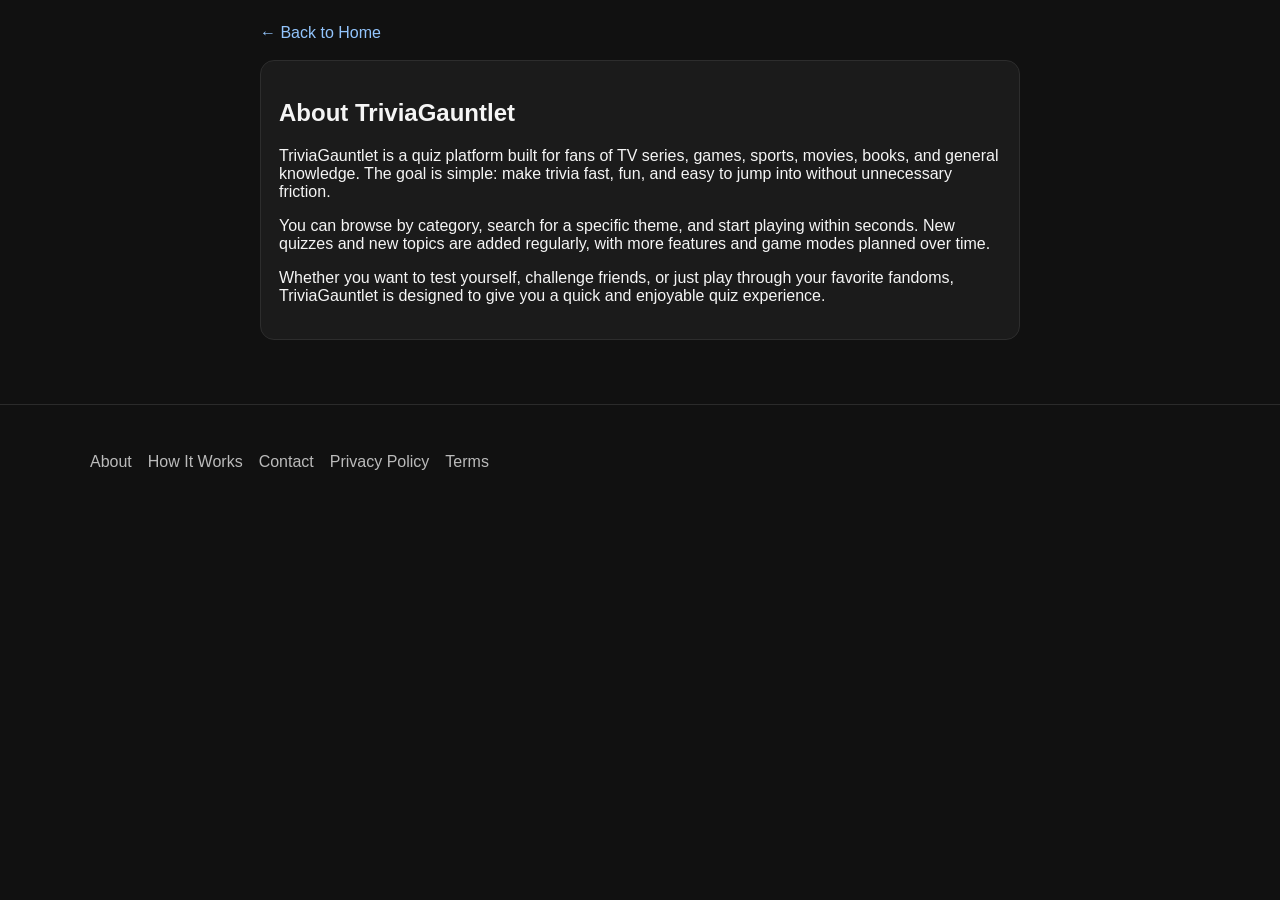
==== about.html @ 01ca313b "Update about.html" ====
<!DOCTYPE html>
<html lang="en">
<head>
  <meta charset="UTF-8" />
  <meta name="viewport" content="width=device-width, initial-scale=1.0" />
  <title>About - TriviaGauntlet</title>
  <script async src="https://pagead2.googlesyndication.com/pagead/js/adsbygoogle.js?client=ca-pub-2544021252380572"
     crossorigin="anonymous"></script>
  <script async src="https://www.googletagmanager.com/gtag/js?id=G-E6BY9F2ZDT"></script>
<script>
  window.dataLayer = window.dataLayer || [];
  function gtag(){dataLayer.push(arguments);}
  gtag('js', new Date());
  gtag('config', 'G-E6BY9F2ZDT');
</script>
  <script id="mcjs">
!function(c,h,i,m,p){
m=c.createElement(h),
p=c.getElementsByTagName(h)[0],
m.async=1,
m.src=i,
p.parentNode.insertBefore(m,p)
}(document,"script",
"https://chimpstatic.com/mcjs-connected/js/users/fc3df756d80467902a7cb86ee/d4c2422b41c04bd1bcf465c40.js");
</script>
  <link rel="stylesheet" href="assets/style.css" />
</head>
<body>
  <main class="container narrow">
    <a href="index.html" class="back-link">← Back to Home</a>

    <section class="panel">
      <h1>About TriviaGauntlet</h1>
      <p>TriviaGauntlet is a quiz platform built for fans of TV series, games, sports, movies, books, and general knowledge. The goal is simple: make trivia fast, fun, and easy to jump into without unnecessary friction.</p>
      <p>You can browse by category, search for a specific theme, and start playing within seconds. New quizzes and new topics are added regularly, with more features and game modes planned over time.</p>
      <p>Whether you want to test yourself, challenge friends, or just play through your favorite fandoms, TriviaGauntlet is designed to give you a quick and enjoyable quiz experience.</p>
    </section>
  </main>

  <footer class="site-footer">
    <div class="container">
      <div class="footer-links">
        <a href="about.html">About</a>
        <a href="how-it-works.html">How It Works</a>
        <a href="contact.html">Contact</a>
        <a href="privacy.html">Privacy Policy</a>
        <a href="terms.html">Terms</a>
      </div>
    </div>
  </footer>
</body>
</html>
---- assets/style.css ----
* {
  box-sizing: border-box;
}

body {
  margin: 0;
  font-family: Arial, sans-serif;
  background: #111;
  color: #f5f5f5;
}

a {
  color: inherit;
  text-decoration: none;
}

.container {
  width: min(1100px, 92%);
  margin: 0 auto;
  padding: 24px 0;
}

.narrow {
  width: min(760px, 92%);
}

.site-header {
  padding: 48px 0 24px;
  background: #1a1a1a;
  border-bottom: 1px solid #2b2b2b;
}

.site-header input {
  margin-top: 16px;
  width: 100%;
  padding: 14px;
  border-radius: 10px;
  border: 1px solid #333;
  background: #0f0f0f;
  color: white;
}

.grid {
  display: grid;
  gap: 16px;
  grid-template-columns: repeat(auto-fit, minmax(220px, 1fr));
}

.card,
.panel {
  background: #1b1b1b;
  border: 1px solid #2d2d2d;
  border-radius: 14px;
  padding: 18px;
}

.card:hover {
  border-color: #3b82f6;
}

.badge {
  display: inline-block;
  margin-top: 8px;
  font-size: 12px;
  padding: 6px 10px;
  border-radius: 999px;
  background: #2e2e2e;
}

.back-link {
  display: inline-block;
  margin-bottom: 18px;
  color: #93c5fd;
}

.cta-row {
  display: flex;
  gap: 12px;
  flex-wrap: wrap;
  margin-top: 20px;
}

.primary-btn,
.secondary-btn,
.option-btn {
  border: none;
  border-radius: 10px;
  padding: 12px 16px;
  cursor: pointer;
  font-size: 15px;
}

.primary-btn {
  background: #3b82f6;
  color: white;
}

.primary-btn:hover {
  background: #2563eb;
}

.secondary-btn {
  background: #1f2937;
  color: white;
}

.secondary-btn:hover {
  background: #374151;
}

.options {
  display: grid;
  gap: 10px;
  margin: 18px 0;
}

.option-btn {
  width: 100%;
  text-align: left;
  background: #242424;
  color: white;
  border: 1px solid #333;
}

.option-btn.selected {
  border-color: #3b82f6;
  background: #1e293b;
}

.feedback {
  min-height: 24px;
  margin: 10px 0 0;
}

.feedback.correct {
  color: #7CFC98;
}

.feedback.wrong {
  color: #ff8b8b;
}

#scoreText {
  margin-top: 20px;
}

.search-wrap {
  position: relative;
  margin-top: 16px;
}

.search-results {
  display: none;
  position: static;
  top: calc(100% + 6px);
  left: 0;
  right: 0;
  max-height: 260px;
  overflow-y: auto;
  background: #1b1b1b;
  border: 1px solid #333;
  border-radius: 12px;
  z-index: 20;
  box-shadow: 0 8px 24px rgba(0,0,0,0.35);
}

.search-item {
  display: block;
  width: 100%;
  padding: 12px 14px;
  border-bottom: 1px solid #2a2a2a;
  color: white;
  text-decoration: none;
}

.search-item:last-child {
  border-bottom: none;
}

.search-item:hover {
  background: #2a2a2a;
}

@media (max-width: 768px) {
  .search-results {
    position: static;
    max-height: 220px;
    font-size: 14px;
    margin-top: 8px;
  }

  .search-item {
    padding: 10px 12px;
  }
}

.site-footer {
  margin-top: 40px;
  padding: 24px 0;
  border-top: 1px solid #2b2b2b;
}

.footer-links {
  display: flex;
  gap: 16px;
  flex-wrap: wrap;
}

.footer-links a {
  color: #bbb;
  text-decoration: none;
}

.footer-links a:hover {
  color: #93c5fd;
}

.wordle-board {
  display: grid;
  gap: 8px;
  margin: 20px 0;
}

.wordle-row {
  display: grid;
  gap: 8px;
  grid-template-columns: repeat(auto-fit, minmax(42px, 1fr));
}

.wordle-tile {
  height: 48px;
  display: flex;
  align-items: center;
  justify-content: center;
  background: #1f1f1f;
  border: 1px solid #333;
  border-radius: 8px;
  font-weight: bold;
  text-transform: uppercase;
}

.wordle-tile.correct {
  background: #15803d;
  border-color: #15803d;
  color: white;
}

.wordle-tile.present {
  background: #ca8a04;
  border-color: #ca8a04;
  color: white;
}

.wordle-tile.absent {
  background: #374151;
  border-color: #374151;
  color: white;
}

.wordle-input-row {
  display: flex;
  gap: 10px;
  flex-wrap: wrap;
  margin: 16px 0;
}

#wordleGuessInput {
  flex: 1;
  min-width: 180px;
  padding: 12px 14px;
  border-radius: 10px;
  border: 1px solid #333;
  background: #0f0f0f;
  color: white;
}

.wordle-keyboard {
  display: grid;
  gap: 8px;
  margin: 18px 0;
}

.wordle-keyboard-row {
  display: flex;
  gap: 8px;
  justify-content: center;
  flex-wrap: wrap;
}

.wordle-key {
  min-width: 38px;
  padding: 10px 12px;
  border: none;
  border-radius: 8px;
  background: #2b2b2b;
  color: white;
  cursor: pointer;
}

.wordle-key.correct {
  background: #15803d;
}

.wordle-key.present {
  background: #ca8a04;
}

.wordle-key.absent {
  background: #4b5563;
}
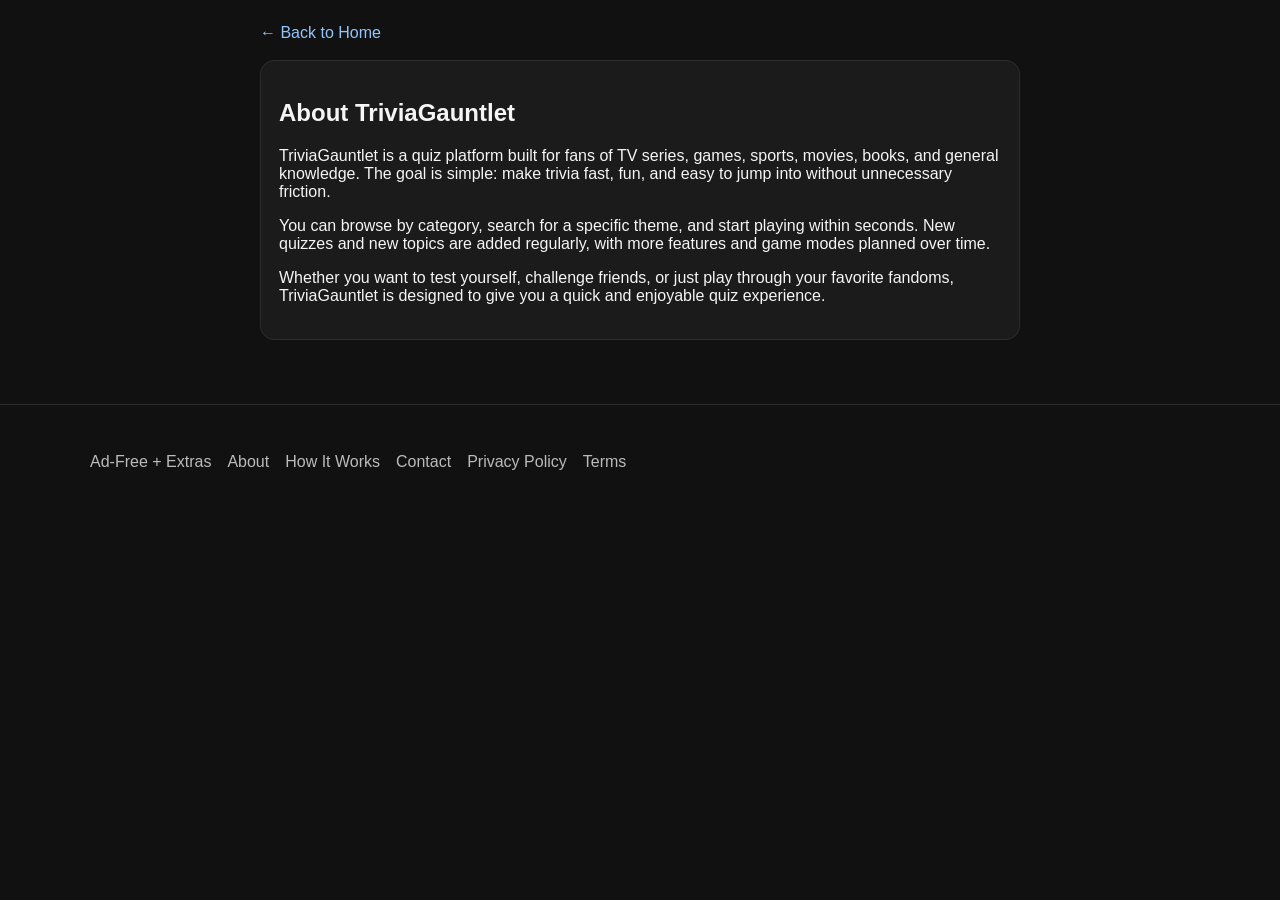
==== commit 52f68f38: "Update about.html" ====
--- a/about.html
+++ b/about.html
@@ -12,16 +12,6 @@
   function gtag(){dataLayer.push(arguments);}
   gtag('js', new Date());
   gtag('config', 'G-E6BY9F2ZDT');
-</script>
-  <script id="mcjs">
-!function(c,h,i,m,p){
-m=c.createElement(h),
-p=c.getElementsByTagName(h)[0],
-m.async=1,
-m.src=i,
-p.parentNode.insertBefore(m,p)
-}(document,"script",
-"https://chimpstatic.com/mcjs-connected/js/users/fc3df756d80467902a7cb86ee/d4c2422b41c04bd1bcf465c40.js");
 </script>
   <link rel="stylesheet" href="assets/style.css" />
 </head>
@@ -40,6 +30,7 @@
   <footer class="site-footer">
     <div class="container">
       <div class="footer-links">
+        <a id="removeAdsLink" class="footer-highlight" href="remove-ads.html">Ad-Free + Extras</a>
         <a href="about.html">About</a>
         <a href="how-it-works.html">How It Works</a>
         <a href="contact.html">Contact</a>
--- a/assets/style.css
+++ b/assets/style.css
@@ -25,7 +25,7 @@
 }
 
 .site-header {
-  padding: 48px 0 24px;
+  padding: 10px 0 14px;
   background: #1a1a1a;
   border-bottom: 1px solid #2b2b2b;
 }
@@ -38,6 +38,19 @@
   border: 1px solid #333;
   background: #0f0f0f;
   color: white;
+}
+
+.site-header h1 {
+  margin: 0 0 12px;
+}
+
+.site-header p {
+  margin: 0 0 12px;
+}
+
+.site-header .container {
+  padding-top: 0;
+  padding-bottom: 0;
 }
 
 .grid {
@@ -217,94 +230,203 @@
 
 .wordle-board {
   display: grid;
-  gap: 8px;
-  margin: 20px 0;
+  gap: 10px;
+  margin: 20px 0 14px;
+  justify-content: center;
 }
 
 .wordle-row {
   display: grid;
   gap: 8px;
-  grid-template-columns: repeat(auto-fit, minmax(42px, 1fr));
 }
 
 .wordle-tile {
-  height: 48px;
+  width: 56px;
+  height: 56px;
   display: flex;
   align-items: center;
   justify-content: center;
-  background: #1f1f1f;
-  border: 1px solid #333;
+  background: #18181b;
+  border: 2px solid #303036;
   border-radius: 8px;
   font-weight: bold;
+  font-size: 24px;
   text-transform: uppercase;
+  color: white;
+}
+
+.wordle-tile.filled {
+  border-color: #52525b;
 }
 
 .wordle-tile.correct {
-  background: #15803d;
-  border-color: #15803d;
+  background: #538d4e;
+  border-color: #538d4e;
   color: white;
 }
 
 .wordle-tile.present {
-  background: #ca8a04;
-  border-color: #ca8a04;
+  background: #b59f3b;
+  border-color: #b59f3b;
   color: white;
 }
 
 .wordle-tile.absent {
-  background: #374151;
-  border-color: #374151;
-  color: white;
-}
-
-.wordle-input-row {
-  display: flex;
-  gap: 10px;
-  flex-wrap: wrap;
-  margin: 16px 0;
-}
-
-#wordleGuessInput {
-  flex: 1;
-  min-width: 180px;
-  padding: 12px 14px;
-  border-radius: 10px;
-  border: 1px solid #333;
-  background: #0f0f0f;
+  background: #3a3a3c;
+  border-color: #3a3a3c;
   color: white;
 }
 
 .wordle-keyboard {
   display: grid;
   gap: 8px;
-  margin: 18px 0;
+  margin: 20px 0;
 }
 
 .wordle-keyboard-row {
   display: flex;
-  gap: 8px;
+  gap: 6px;
   justify-content: center;
-  flex-wrap: wrap;
+  flex-wrap: nowrap;
 }
 
 .wordle-key {
-  min-width: 38px;
-  padding: 10px 12px;
+  min-width: 42px;
+  height: 52px;
+  padding: 0 10px;
   border: none;
   border-radius: 8px;
-  background: #2b2b2b;
+  background: #2f2f31;
   color: white;
   cursor: pointer;
+  font-weight: 600;
+}
+
+.wordle-key.wide {
+  min-width: 72px;
 }
 
 .wordle-key.correct {
-  background: #15803d;
+  background: #538d4e;
 }
 
 .wordle-key.present {
-  background: #ca8a04;
+  background: #b59f3b;
 }
 
 .wordle-key.absent {
-  background: #4b5563;
-}
+  background: #3a3a3c;
+}
+
+@media (max-width: 768px) {
+  .wordle-tile {
+    width: 42px;
+    height: 42px;
+    font-size: 20px;
+  }
+
+  .wordle-key {
+    min-width: 30px;
+    height: 44px;
+    padding: 0 6px;
+    font-size: 13px;
+  }
+
+  .wordle-key.wide {
+    min-width: 56px;
+  }
+.survival-topbar {
+  display: flex;
+  flex-wrap: wrap;
+  gap: 16px;
+  margin-bottom: 12px;
+}
+
+.survival-topbar p {
+  margin: 0;
+}
+
+.survival-lifelines {
+  display: flex;
+  gap: 12px;
+  flex-wrap: wrap;
+  margin: 14px 0 18px;
+}
+
+.disabled-option {
+  opacity: 0.35;
+  pointer-events: none;
+}
+
+.survival-lifelines .secondary-btn:disabled {
+  opacity: 0.45;
+  cursor: not-allowed;
+}
+
+.mode-stack {
+  display: flex;
+  flex-direction: column;
+  gap: 12px;
+  align-items: flex-start;
+}
+
+.mode-stack {
+  display: flex;
+  flex-direction: column;
+  gap: 12px;
+  align-items: flex-start;
+}
+
+.survival-coming-soon {
+  margin-top: 16px;
+  color: #bbb;
+}
+.grid .card h3 {
+  margin: 0;
+}
+
+.episode-topbar {
+  display: flex;
+  justify-content: flex-end;
+  margin-bottom: 10px;
+}
+
+.episode-topbar p {
+  margin: 0;
+  font-size: 14px;
+  color: #cfcfcf;
+}
+
+.episode-context {
+  margin-bottom: 14px;
+  padding: 10px 12px;
+  background: #161616;
+  border: 1px solid #2d2d2d;
+  border-radius: 10px;
+  color: #c8c8c8;
+  line-height: 1.45;
+  font-size: 14px;
+}
+
+.episode-description {
+  margin-top: 14px;
+}
+
+.episode-description-box {
+  padding: 14px;
+  background: #161616;
+  border: 1px solid #2d2d2d;
+  border-radius: 10px;
+  color: #d6d6d6;
+  line-height: 1.5;
+}
+
+.episode-description-label {
+  margin: 0 0 8px;
+  font-weight: 700;
+  color: #f1f1f1;
+}
+
+.episode-description-box p:last-child {
+  margin-bottom: 0;
+}
